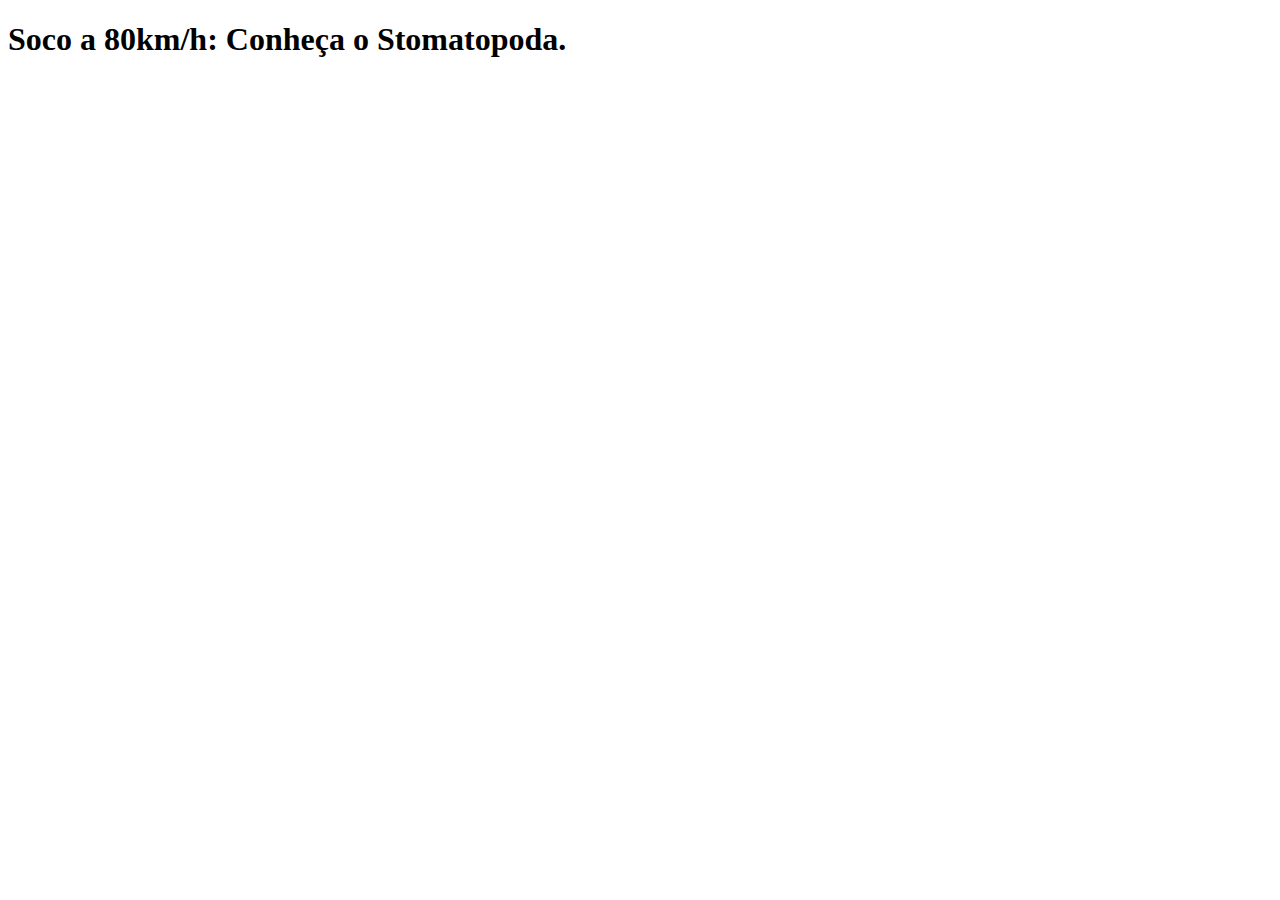
==== index.html @ 42132775 "exercicio 1" ====
<!DOCTYPE html>
<html>
  <head>
    <meta charset="UTF-8" />
    <meta name="viewport" content="width=device-width" />

    <h1>Soco a 80km/h: Conheça o Stomatopoda. </h1>
    
  </head>
  <body>
    <!--insira os elementos aqui-->
  </body>
</html>
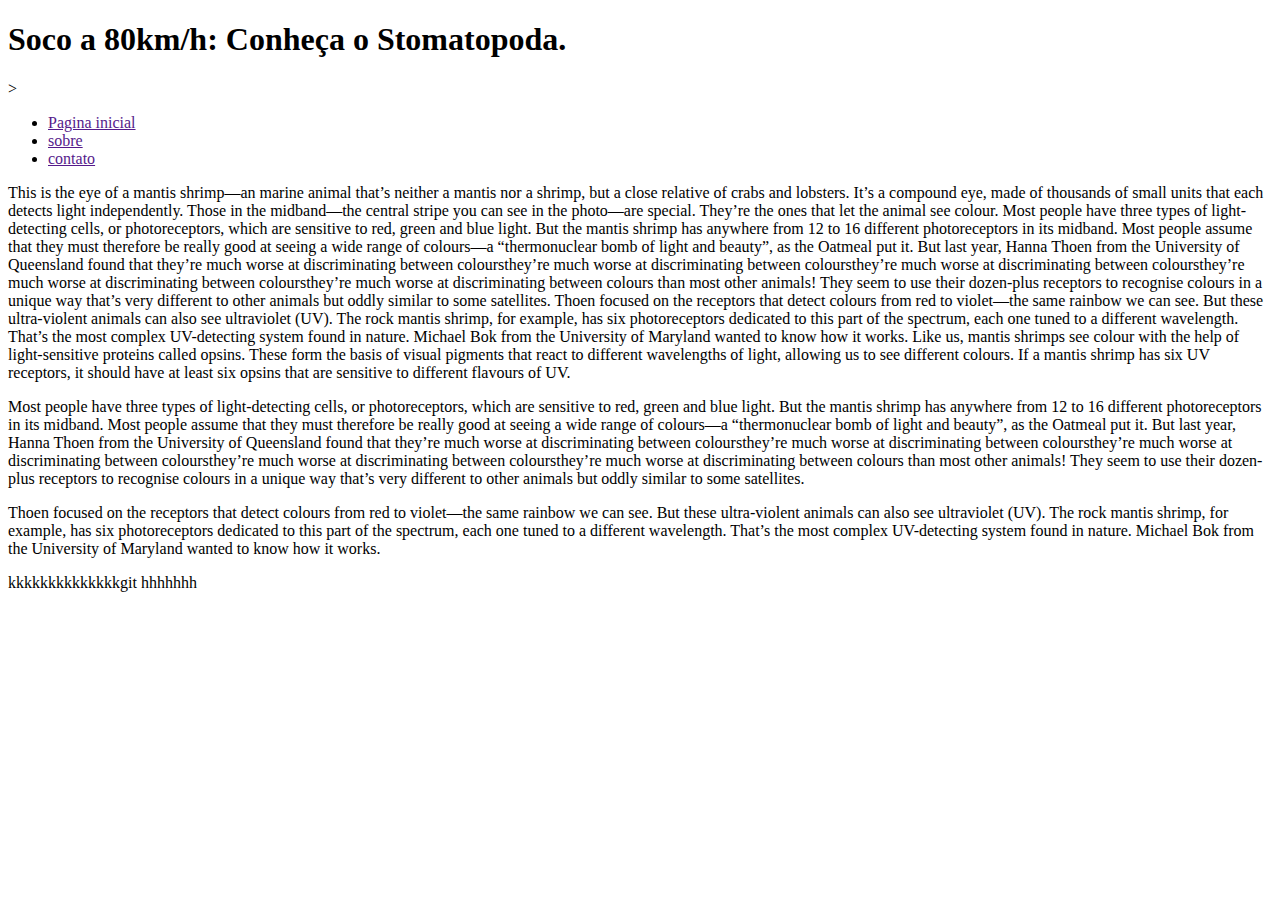
==== commit be4dd929: "terceira parte" ====
--- a/index.html
+++ b/index.html
@@ -1,13 +1,41 @@
 <!DOCTYPE html>
-<html>
-  <head>
-    <meta charset="UTF-8" />
-    <meta name="viewport" content="width=device-width" />
+<html lang="en">
+<head>
+    <meta charset="UTF-8">
+    <meta name="viewport" content="width=device-width, initial-scale=1.0">
+    <title>Document</title>
+    <h1>Soco a 80km/h: Conheça o Stomatopoda.</h1>>
+</head>
 
-    <h1>Soco a 80km/h: Conheça o Stomatopoda. </h1>
+<body>
     
-  </head>
-  <body>
-    <!--insira os elementos aqui-->
-  </body>
+    <nav>
+        <ul>
+         
+            <li><a href=""> Pagina inicial <a></li>
+            <li><a href=""> sobre <a></li>
+            <li><a href=""> contato <a></li>
+        <ul>
+    </nav>
+
+<p>This is the eye of a mantis shrimp—an marine animal that’s neither a mantis nor a shrimp, but a close relative of crabs and lobsters. It’s a compound eye, made of thousands of small units that each detects light independently. Those in the midband—the central stripe you can see in the photo—are special. They’re the ones that let the animal see colour.
+
+    Most people have three types of light-detecting cells, or photoreceptors, which are sensitive to red, green and blue light. But the mantis shrimp has anywhere from 12 to 16 different photoreceptors in its midband. Most people assume that they must therefore be really good at seeing a wide range of colours—a “thermonuclear bomb of light and beauty”, as the Oatmeal put it. But last year, Hanna Thoen from the University of Queensland found that they’re much worse at discriminating between coloursthey’re much worse at discriminating between coloursthey’re much worse at discriminating between coloursthey’re much worse at discriminating between coloursthey’re much worse at discriminating between colours than most other animals! They seem to use their dozen-plus receptors to recognise colours in a unique way that’s very different to other animals but oddly similar to some satellites.
+    
+    Thoen focused on the receptors that detect colours from red to violet—the same rainbow we can see. But these ultra-violent animals can also see ultraviolet (UV). The rock mantis shrimp, for example, has six photoreceptors dedicated to this part of the spectrum, each one tuned to a different wavelength. That’s the most complex UV-detecting system found in nature. Michael Bok from the University of Maryland wanted to know how it works.
+    
+    
+    Like us, mantis shrimps see colour with the help of light-sensitive proteins called opsins. These form the basis of visual pigments that react to different wavelengths of light, allowing us to see different colours. If a mantis shrimp has six UV receptors, it should have at least six opsins that are sensitive to different flavours of UV.
+
+</p>
+<p>
+    Most people have three types of light-detecting cells, or photoreceptors, which are sensitive to red, green and blue light. But the mantis shrimp has anywhere from 12 to 16 different photoreceptors in its midband. Most people assume that they must therefore be really good at seeing a wide range of colours—a “thermonuclear bomb of light and beauty”, as the Oatmeal put it. But last year, Hanna Thoen from the University of Queensland found that they’re much worse at discriminating between coloursthey’re much worse at discriminating between coloursthey’re much worse at discriminating between coloursthey’re much worse at discriminating between coloursthey’re much worse at discriminating between colours than most other animals! They seem to use their dozen-plus receptors to recognise colours in a unique way that’s very different to other animals but oddly similar to some satellites.
+
+</p>
+
+<p>
+    Thoen focused on the receptors that detect colours from red to violet—the same rainbow we can see. But these ultra-violent animals can also see ultraviolet (UV). The rock mantis shrimp, for example, has six photoreceptors dedicated to this part of the spectrum, each one tuned to a different wavelength. That’s the most complex UV-detecting system found in nature. Michael Bok from the University of Maryland wanted to know how it works.
+</p> kkkkkkkkkkkkkkgit hhhhhhh
+
+</body>
 </html>